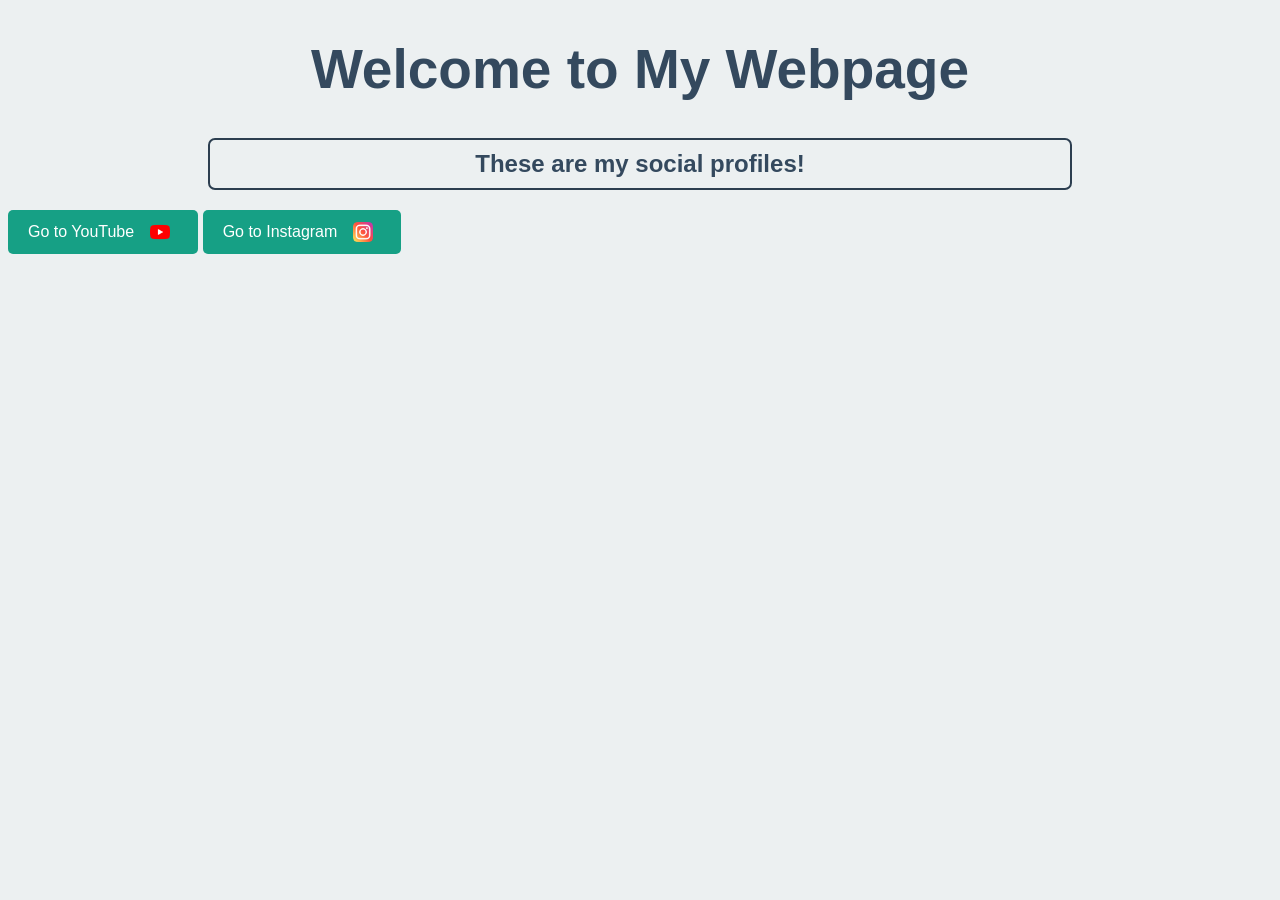
==== index.html @ 2b5e1347 "Create index.html" ====
<!DOCTYPE html>
<html lang="en">
<head>
    <meta charset="UTF-8">
    <meta name="viewport" content="width=device-width, initial-scale=1.0">
    <title>My First Page</title>
    <link rel="stylesheet" href="styles.css">
</head>
<body>
    <h1>Welcome to My Webpage</h1>
    <h2>These are my social profiles!</h2>
    <a href="https://www.youtube.com/" class="button yt-button" target="_blank">Go to YouTube
        <img src="yticon.png" alt="Icon" class="button-icon">
    </a>
    <a href="https://www.instagram.com/" class="button ig-button" target="_blank">Go to Instagram
        <img src="instagram.png" alt="Icon" class="button-icon">
    </a>
</body>
</html>
---- styles.css ----
body {
    background-color: #ECF0F1;
    font-family: Arial, sans-serif;
}
h1 {
    color: #34495E;
    text-align: center;
    font-size: 55px;
}
h2 {
    color: #34495E;
    text-align: center;
    border: 2px solid #2C3E50;
    padding: 10px;
    margin: 20px 200px;
    border-radius: 7px;

}
p {
    color: #34495E;
    text-align: center;
}
.yt-button {
    background-color: #16A085;  /* YouTube Red */
    color: white;               /* White text */
    border: none;               /* Remove default border */
    padding: 12px 20px;         /* Padding inside button */
    text-align: center;         /* Center text */
    display: inline-flex;       /* Align items side by side */
    align-items: center;        /* Vertically center the content */
    font-size: 16px;            /* Text size */
    cursor: pointer;           /* Pointer cursor on hover */
    border-radius: 5px;         /* Rounded corners */
    text-decoration: none;      /* Remove underline */
    gap: 16px;
    transition: background-color 0.3s;  /* Smooth hover effect */
}

.yt-button:hover {
    background-color: #C1351D;  /* Darker red on hover */
}

.yt-button .button-icon {
    width: 20px;                /* Set the image width */
    height: 20px;               /* Set the image height */
    margin-right: 8px;          /* Space between image and text */
}
/* insta css */
.ig-button {
    background-color: #16A085;  /* Ig color */
    color: white;               /* White text */
    border: none;               /* Remove default border */
    padding: 12px 20px;         /* Padding inside button */
    text-align: center;         /* Center text */
    display: inline-flex;       /* Align items side by side */
    align-items: center;        /* Vertically center the content */
    font-size: 16px;            /* Text size */
    cursor: pointer;           /* Pointer cursor on hover */
    border-radius: 5px;         /* Rounded corners */
    text-decoration: none;      /* Remove underline */
    gap: 16px;
    transition: background-color 0.3s;  /* Smooth hover effect */
}

.ig-button:hover {
    background-color: #F1C40F;  /* Darker blue on hover */
}

.ig-button .button-icon {
    width: 20px;                /* Set the image width */
    height: 20px;               /* Set the image height */
    margin-right: 8px;          /* Space between image and text */
}
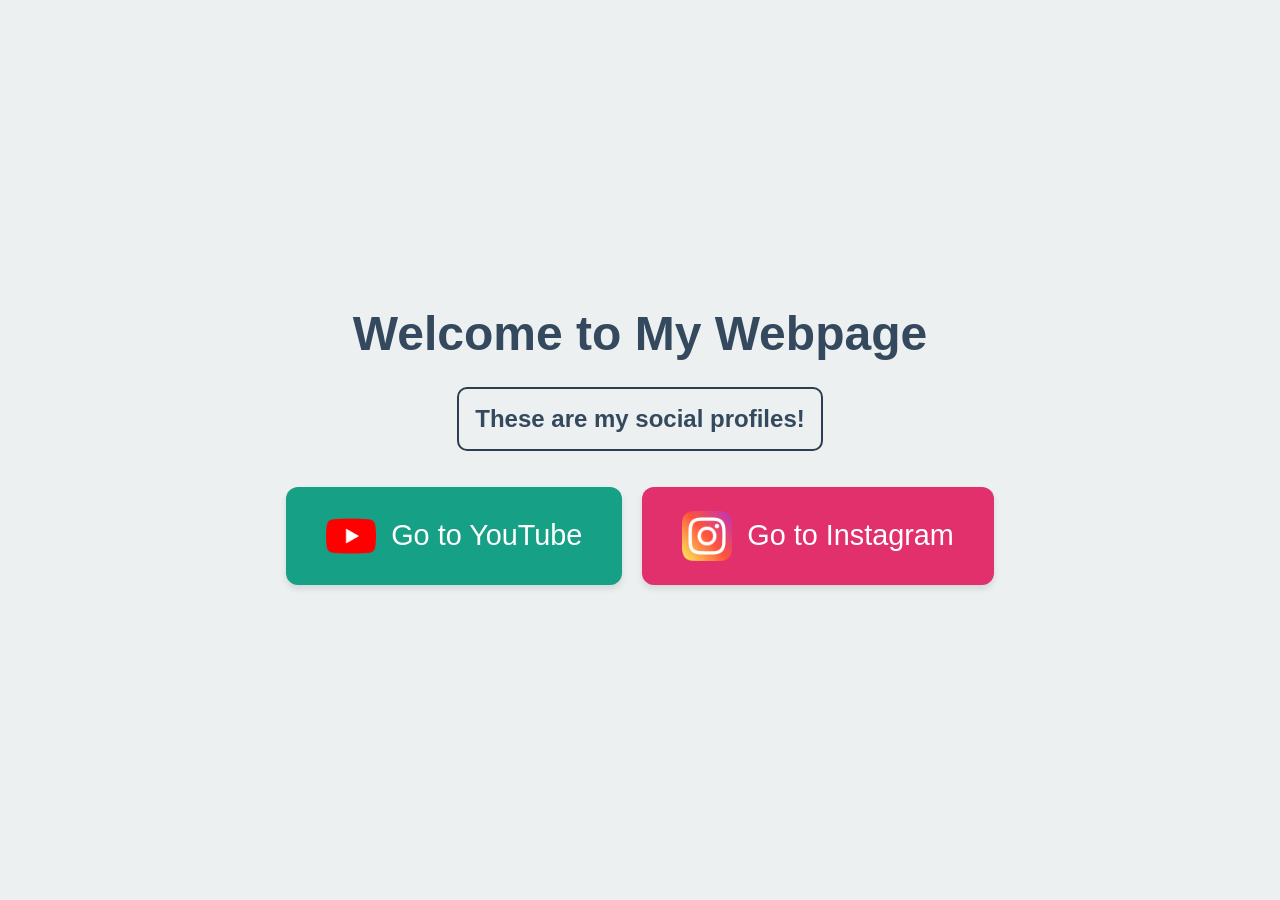
==== commit 82ff08df: "Update index.html" ====
--- a/index.html
+++ b/index.html
@@ -9,11 +9,18 @@
 <body>
     <h1>Welcome to My Webpage</h1>
     <h2>These are my social profiles!</h2>
-    <a href="https://www.youtube.com/" class="button yt-button" target="_blank">Go to YouTube
-        <img src="yticon.png" alt="Icon" class="button-icon">
-    </a>
-    <a href="https://www.instagram.com/" class="button ig-button" target="_blank">Go to Instagram
-        <img src="instagram.png" alt="Icon" class="button-icon">
-    </a>
+
+    <!-- Button Container for Better Layout -->
+    <div class="button-container">
+        <a href="https://www.youtube.com/" class="button yt-button" target="_blank">
+            <img src="yticon.png" alt="YouTube Icon" class="button-icon">
+            Go to YouTube
+        </a>
+
+        <a href="https://www.instagram.com/" class="button ig-button" target="_blank">
+            <img src="instagram.png" alt="Instagram Icon" class="button-icon">
+            Go to Instagram
+        </a>
+    </div>
 </body>
 </html>
--- a/styles.css
+++ b/styles.css
@@ -1,74 +1,105 @@
+/* Global Styles */
 body {
     background-color: #ECF0F1;
     font-family: Arial, sans-serif;
+    margin: 0;
+    padding: 0;
+    display: flex;
+    flex-direction: column;
+    align-items: center;
+    justify-content: center;
+    min-height: 100vh;
 }
-h1 {
+
+h1, h2, p {
     color: #34495E;
     text-align: center;
-    font-size: 55px;
-}
-h2 {
-    color: #34495E;
-    text-align: center;
-    border: 2px solid #2C3E50;
-    padding: 10px;
-    margin: 20px 200px;
-    border-radius: 7px;
-
-}
-p {
-    color: #34495E;
-    text-align: center;
-}
-.yt-button {
-    background-color: #16A085;  /* YouTube Red */
-    color: white;               /* White text */
-    border: none;               /* Remove default border */
-    padding: 12px 20px;         /* Padding inside button */
-    text-align: center;         /* Center text */
-    display: inline-flex;       /* Align items side by side */
-    align-items: center;        /* Vertically center the content */
-    font-size: 16px;            /* Text size */
-    cursor: pointer;           /* Pointer cursor on hover */
-    border-radius: 5px;         /* Rounded corners */
-    text-decoration: none;      /* Remove underline */
-    gap: 16px;
-    transition: background-color 0.3s;  /* Smooth hover effect */
+    margin: 10px;
 }
 
-.yt-button:hover {
-    background-color: #C1351D;  /* Darker red on hover */
+h1 {
+    font-size: 3rem; /* Scalable font size */
 }
 
-.yt-button .button-icon {
-    width: 20px;                /* Set the image width */
-    height: 20px;               /* Set the image height */
-    margin-right: 8px;          /* Space between image and text */
+h2 {
+    border: 2px solid #2C3E50;
+    padding: 1rem;
+    margin: 1rem;
+    border-radius: 10px;
+    font-size: 1.5rem;
 }
-/* insta css */
+
+/* Button Container for Better Layout */
+.button-container {
+    display: flex;
+    flex-wrap: wrap;
+    gap: 20px;
+    justify-content: center;
+    padding: 20px;
+}
+
+/* Universal Button Styles */
+.button {
+    background-color: #16A085;
+    color: white;
+    border: none;
+    padding: 1.5rem 2.5rem;
+    display: inline-flex;
+    align-items: center;
+    font-size: 1.8rem;
+    cursor: pointer;
+    border-radius: 12px;
+    text-decoration: none;
+    gap: 15px;
+    transition: transform 0.3s, box-shadow 0.3s, background-color 0.3s;
+    box-shadow: 0 4px 6px rgba(0, 0, 0, 0.1);
+}
+
+.button:hover {
+    background-color: #C1351D;
+    transform: translateY(-5px);
+    box-shadow: 0 8px 15px rgba(0, 0, 0, 0.2);
+}
+
+.button .button-icon {
+    width: 50px;
+    height: 50px;
+}
+
+/* Instagram Button Specifics */
 .ig-button {
-    background-color: #16A085;  /* Ig color */
-    color: white;               /* White text */
-    border: none;               /* Remove default border */
-    padding: 12px 20px;         /* Padding inside button */
-    text-align: center;         /* Center text */
-    display: inline-flex;       /* Align items side by side */
-    align-items: center;        /* Vertically center the content */
-    font-size: 16px;            /* Text size */
-    cursor: pointer;           /* Pointer cursor on hover */
-    border-radius: 5px;         /* Rounded corners */
-    text-decoration: none;      /* Remove underline */
-    gap: 16px;
-    transition: background-color 0.3s;  /* Smooth hover effect */
+    background-color: #E1306C;
 }
 
 .ig-button:hover {
-    background-color: #F1C40F;  /* Darker blue on hover */
+    background-color: #C1351D;
 }
 
-.ig-button .button-icon {
-    width: 20px;                /* Set the image width */
-    height: 20px;               /* Set the image height */
-    margin-right: 8px;          /* Space between image and text */
+/* Responsive Design */
+@media (max-width: 768px) {
+    h1 {
+        font-size: 2.5rem;
+    }
+
+    h2 {
+        font-size: 1.2rem;
+        margin: 10px;
+    }
+
+    .button {
+        padding: 1rem 1.5rem;
+        font-size: 1.4rem;
+    }
+
+    .button .button-icon {
+        width: 40px;
+        height: 40px;
+    }
 }
 
+@media (max-width: 480px) {
+    .button {
+        flex-direction: column;
+        gap: 10px;
+    }
+}
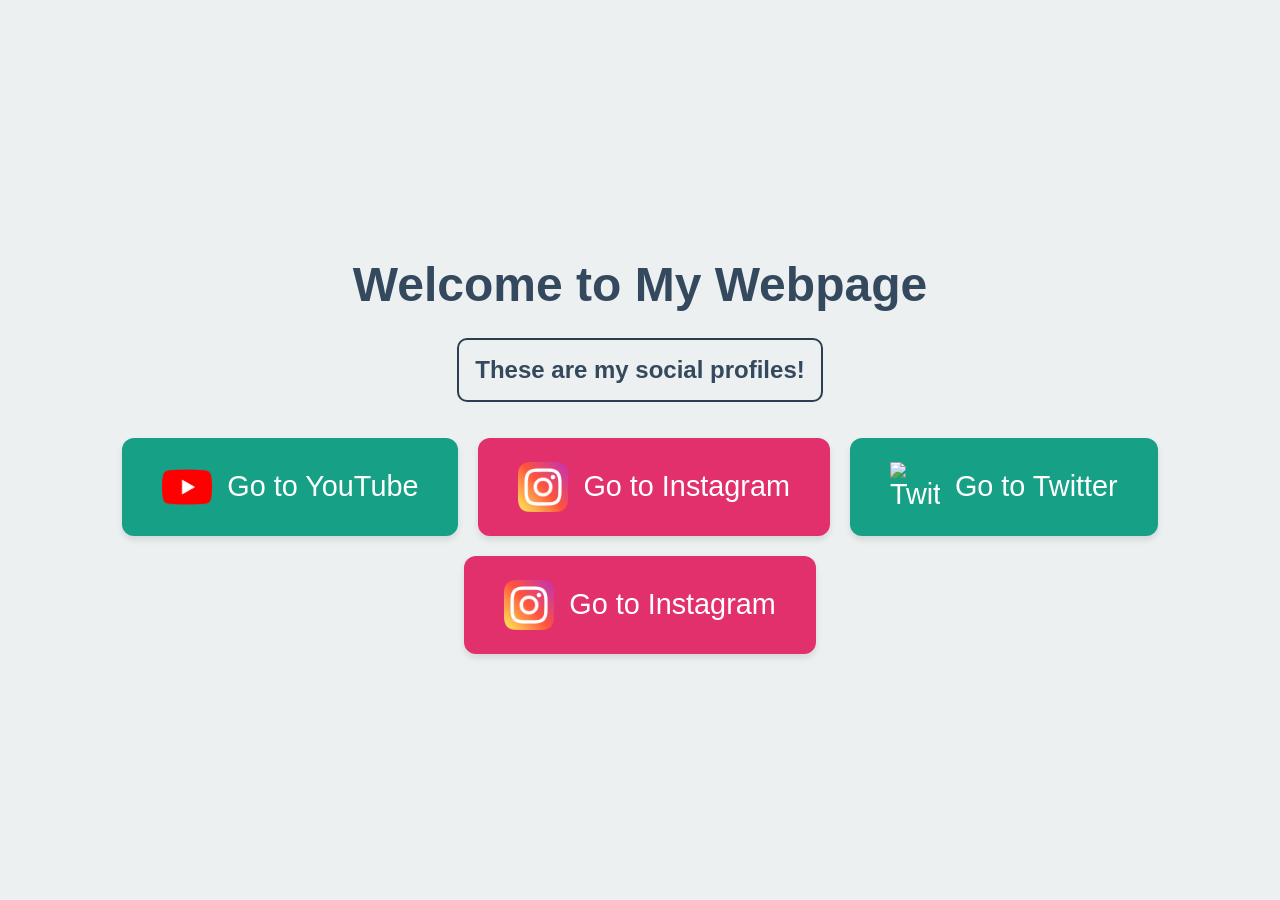
==== commit ca7a530f: "Update index.html" ====
--- a/index.html
+++ b/index.html
@@ -10,7 +10,6 @@
     <h1>Welcome to My Webpage</h1>
     <h2>These are my social profiles!</h2>
 
-    <!-- Button Container for Better Layout -->
     <div class="button-container">
         <a href="https://www.youtube.com/" class="button yt-button" target="_blank">
             <img src="yticon.png" alt="YouTube Icon" class="button-icon">
@@ -21,6 +20,18 @@
             <img src="instagram.png" alt="Instagram Icon" class="button-icon">
             Go to Instagram
         </a>
+        <a href="https://www.twitter.com/" class="button tw-button" target="_blank">
+            <img src="twitter.png" alt="Twitter Icon" class="button-icon">
+            Go to Twitter
+        </a>
     </div>
 </body>
 </html>
+
+        <a href="https://www.instagram.com/" class="button ig-button" target="_blank">
+            <img src="instagram.png" alt="Instagram Icon" class="button-icon">
+            Go to Instagram
+        </a>
+    </div>
+</body>
+</html>
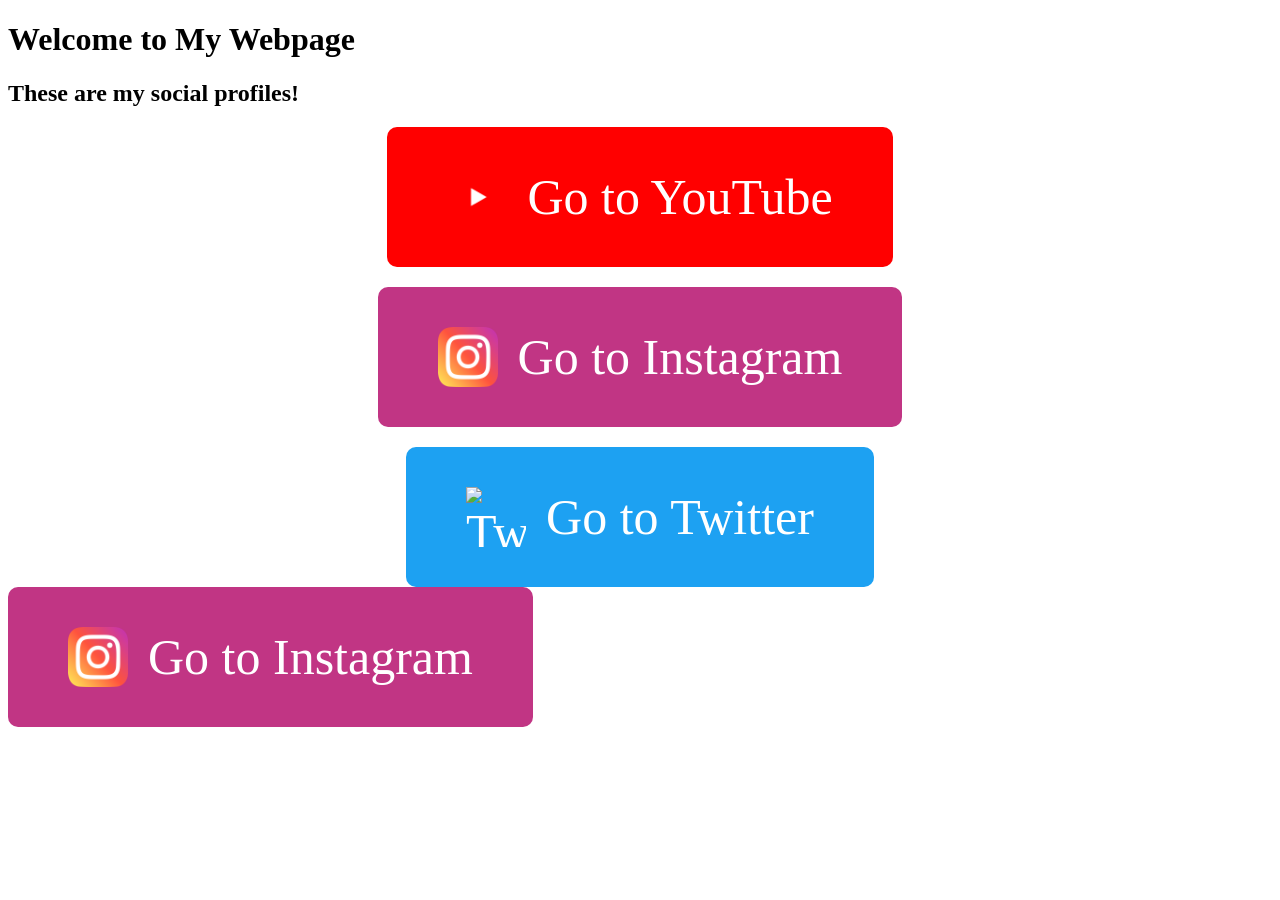
==== commit 34340a50: "Update index.html" ====
--- a/index.html
+++ b/index.html
@@ -21,7 +21,7 @@
             Go to Instagram
         </a>
         <a href="https://www.twitter.com/" class="button tw-button" target="_blank">
-            <img src="twitter.png" alt="Twitter Icon" class="button-icon">
+            <img src="vecteezy_twitter-brand-new-logo-3-d-with-new-x-shaped-graphic-of-the_27395710.png" alt="Twitter Icon" class="button-icon">
             Go to Twitter
         </a>
     </div>
--- a/styles.css
+++ b/styles.css
@@ -1,105 +1,58 @@
-/* Global Styles */
-body {
-    background-color: #ECF0F1;
-    font-family: Arial, sans-serif;
-    margin: 0;
-    padding: 0;
+/* Button Container: Stack Vertically */
+.button-container {
     display: flex;
-    flex-direction: column;
+    flex-direction: column; /* Stack buttons vertically */
+    align-items: center;    /* Center buttons horizontally */
+    gap: 20px;              /* Space between buttons */
+}
+
+/* Shared Button Styles */
+.button {
+    display: inline-flex;
     align-items: center;
     justify-content: center;
-    min-height: 100vh;
+    padding: 40px 60px;
+    font-size: 50px;
+    border: none;
+    border-radius: 10px;
+    text-decoration: none;
+    color: white;
+    cursor: pointer;
+    gap: 20px;
+    transition: transform 0.3s ease, background-color 0.3s ease;
 }
 
-h1, h2, p {
-    color: #34495E;
-    text-align: center;
-    margin: 10px;
+/* Hover Effect */
+.button:hover {
+    transform: scale(1.05); /* Slight zoom on hover */
 }
 
-h1 {
-    font-size: 3rem; /* Scalable font size */
+/* YouTube Button */
+.yt-button {
+    background-color: #FF0000;
 }
-
-h2 {
-    border: 2px solid #2C3E50;
-    padding: 1rem;
-    margin: 1rem;
-    border-radius: 10px;
-    font-size: 1.5rem;
-}
-
-/* Button Container for Better Layout */
-.button-container {
-    display: flex;
-    flex-wrap: wrap;
-    gap: 20px;
-    justify-content: center;
-    padding: 20px;
-}
-
-/* Universal Button Styles */
-.button {
-    background-color: #16A085;
-    color: white;
-    border: none;
-    padding: 1.5rem 2.5rem;
-    display: inline-flex;
-    align-items: center;
-    font-size: 1.8rem;
-    cursor: pointer;
-    border-radius: 12px;
-    text-decoration: none;
-    gap: 15px;
-    transition: transform 0.3s, box-shadow 0.3s, background-color 0.3s;
-    box-shadow: 0 4px 6px rgba(0, 0, 0, 0.1);
-}
-
-.button:hover {
-    background-color: #C1351D;
-    transform: translateY(-5px);
-    box-shadow: 0 8px 15px rgba(0, 0, 0, 0.2);
-}
-
-.button .button-icon {
-    width: 50px;
-    height: 50px;
-}
-
-/* Instagram Button Specifics */
-.ig-button {
-    background-color: #E1306C;
-}
-
-.ig-button:hover {
+.yt-button:hover {
     background-color: #C1351D;
 }
 
-/* Responsive Design */
-@media (max-width: 768px) {
-    h1 {
-        font-size: 2.5rem;
-    }
-
-    h2 {
-        font-size: 1.2rem;
-        margin: 10px;
-    }
-
-    .button {
-        padding: 1rem 1.5rem;
-        font-size: 1.4rem;
-    }
-
-    .button .button-icon {
-        width: 40px;
-        height: 40px;
-    }
+/* Instagram Button */
+.ig-button {
+    background-color: #C13584;
+}
+.ig-button:hover {
+    background-color: #F1C40F;
 }
 
-@media (max-width: 480px) {
-    .button {
-        flex-direction: column;
-        gap: 10px;
-    }
+/* Twitter Button */
+.tw-button {
+    background-color: #1DA1F2;
 }
+.tw-button:hover {
+    background-color: #0D8AE5;
+}
+
+/* Button Icons */
+.button-icon {
+    width: 60px;
+    height: 60px;
+}
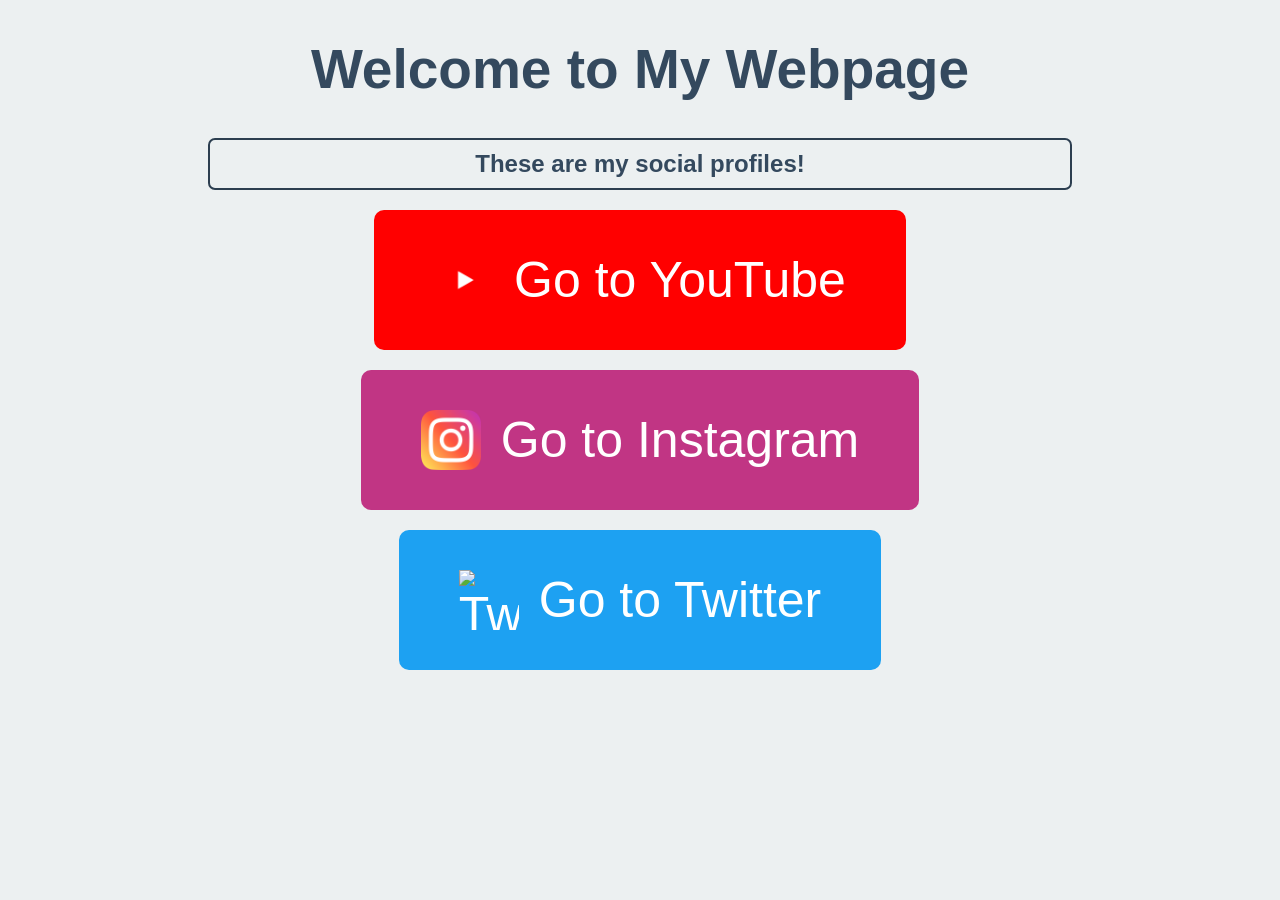
==== commit 3a41c2ba: "Update index.html" ====
--- a/index.html
+++ b/index.html
@@ -20,6 +20,7 @@
             <img src="instagram.png" alt="Instagram Icon" class="button-icon">
             Go to Instagram
         </a>
+
         <a href="https://www.twitter.com/" class="button tw-button" target="_blank">
             <img src="vecteezy_twitter-brand-new-logo-3-d-with-new-x-shaped-graphic-of-the_27395710.png" alt="Twitter Icon" class="button-icon">
             Go to Twitter
@@ -27,11 +28,3 @@
     </div>
 </body>
 </html>
-
-        <a href="https://www.instagram.com/" class="button ig-button" target="_blank">
-            <img src="instagram.png" alt="Instagram Icon" class="button-icon">
-            Go to Instagram
-        </a>
-    </div>
-</body>
-</html>
--- a/styles.css
+++ b/styles.css
@@ -1,3 +1,25 @@
+body {
+    background-color: #ECF0F1;
+    font-family: Arial, sans-serif;
+}
+h1 {
+    color: #34495E;
+    text-align: center;
+    font-size: 55px;
+}
+h2 {
+    color: #34495E;
+    text-align: center;
+    border: 2px solid #2C3E50;
+    padding: 10px;
+    margin: 20px 200px;
+    border-radius: 7px;
+}
+p {
+    color: #34495E;
+    text-align: center;
+}
+
 /* Button Container: Stack Vertically */
 .button-container {
     display: flex;
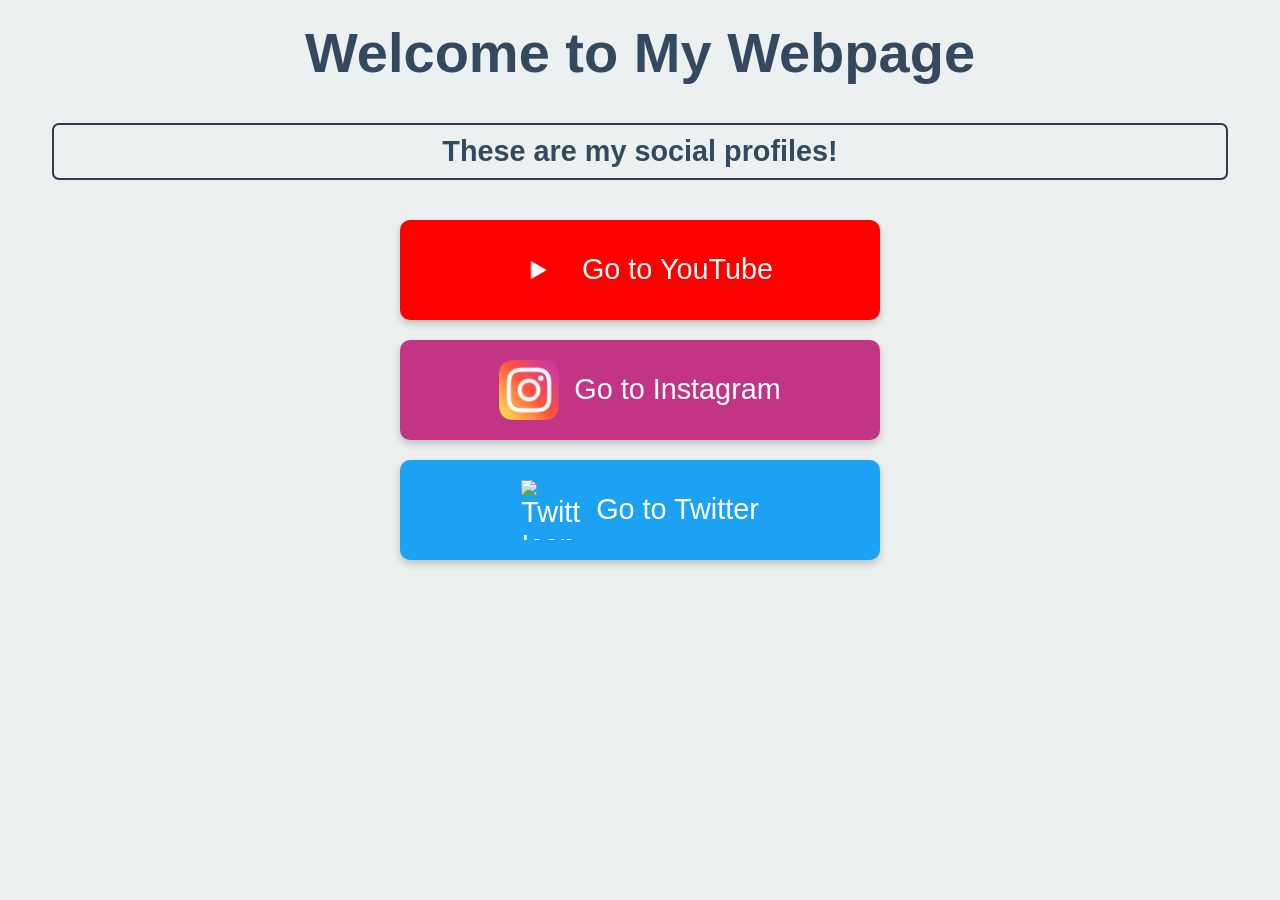
==== commit 3c6e1f31: "Update index.html" ====
--- a/index.html
+++ b/index.html
@@ -11,12 +11,12 @@
     <h2>These are my social profiles!</h2>
 
     <div class="button-container">
-        <a href="https://www.youtube.com/" class="button yt-button" target="_blank">
+        <a href="https://https://www.youtube.com/@ELECO-OFFICIAL/" class="button yt-button" target="_blank">
             <img src="yticon.png" alt="YouTube Icon" class="button-icon">
             Go to YouTube
         </a>
 
-        <a href="https://www.instagram.com/" class="button ig-button" target="_blank">
+        <a href="https://https://www.instagram.com/inazumaisnotavailble//" class="button ig-button" target="_blank">
             <img src="instagram.png" alt="Instagram Icon" class="button-icon">
             Go to Instagram
         </a>
--- a/styles.css
+++ b/styles.css
@@ -1,31 +1,43 @@
 body {
     background-color: #ECF0F1;
     font-family: Arial, sans-serif;
+    margin: 0;
+    padding: 0;
 }
+
+/* Header Styles */
 h1 {
     color: #34495E;
     text-align: center;
-    font-size: 55px;
+    font-size: 3.5rem; /* Responsive font size */
+    margin-top: 20px;
 }
+
 h2 {
     color: #34495E;
     text-align: center;
     border: 2px solid #2C3E50;
     padding: 10px;
-    margin: 20px 200px;
+    margin: 20px auto;  /* Center horizontally */
     border-radius: 7px;
+    max-width: 90%;     /* Responsive */
+    font-size: 1.8rem;
 }
+
+/* Paragraph Styling */
 p {
     color: #34495E;
     text-align: center;
+    padding: 0 20px;
 }
 
 /* Button Container: Stack Vertically */
 .button-container {
     display: flex;
-    flex-direction: column; /* Stack buttons vertically */
-    align-items: center;    /* Center buttons horizontally */
-    gap: 20px;              /* Space between buttons */
+    flex-direction: column;
+    align-items: center;     
+    gap: 20px;              
+    padding: 20px;
 }
 
 /* Shared Button Styles */
@@ -33,20 +45,30 @@
     display: inline-flex;
     align-items: center;
     justify-content: center;
-    padding: 40px 60px;
-    font-size: 50px;
+    padding: 20px 40px;       /* Adjusted padding */
+    font-size: 1.8rem;        /* Responsive font size */
     border: none;
     border-radius: 10px;
     text-decoration: none;
     color: white;
     cursor: pointer;
-    gap: 20px;
+    gap: 15px;               /* Gap between icon and text */
     transition: transform 0.3s ease, background-color 0.3s ease;
+    width: 100%;              /* Full width to avoid overlap */
+    max-width: 400px;         /* Limit max width */
+    box-shadow: 0 4px 8px rgba(0, 0, 0, 0.2);  /* Subtle shadow */
 }
 
 /* Hover Effect */
 .button:hover {
-    transform: scale(1.05); /* Slight zoom on hover */
+    transform: scale(1.05);  
+    box-shadow: 0 6px 12px rgba(0, 0, 0, 0.3); /* Shadow grows on hover */
+}
+
+/* Icon Styling */
+.button-icon {
+    width: 40px;   /* Consistent icon size */
+    height: 40px;
 }
 
 /* YouTube Button */
@@ -73,6 +95,19 @@
     background-color: #0D8AE5;
 }
 
+/* Responsive Design */
+@media (max-width: 600px) {
+    .button {
+        padding: 15px 30px;
+        font-size: 1.5rem;
+    }
+
+    .button-icon {
+        width: 30px;
+        height: 30px;
+    }
+}
+
 /* Button Icons */
 .button-icon {
     width: 60px;
